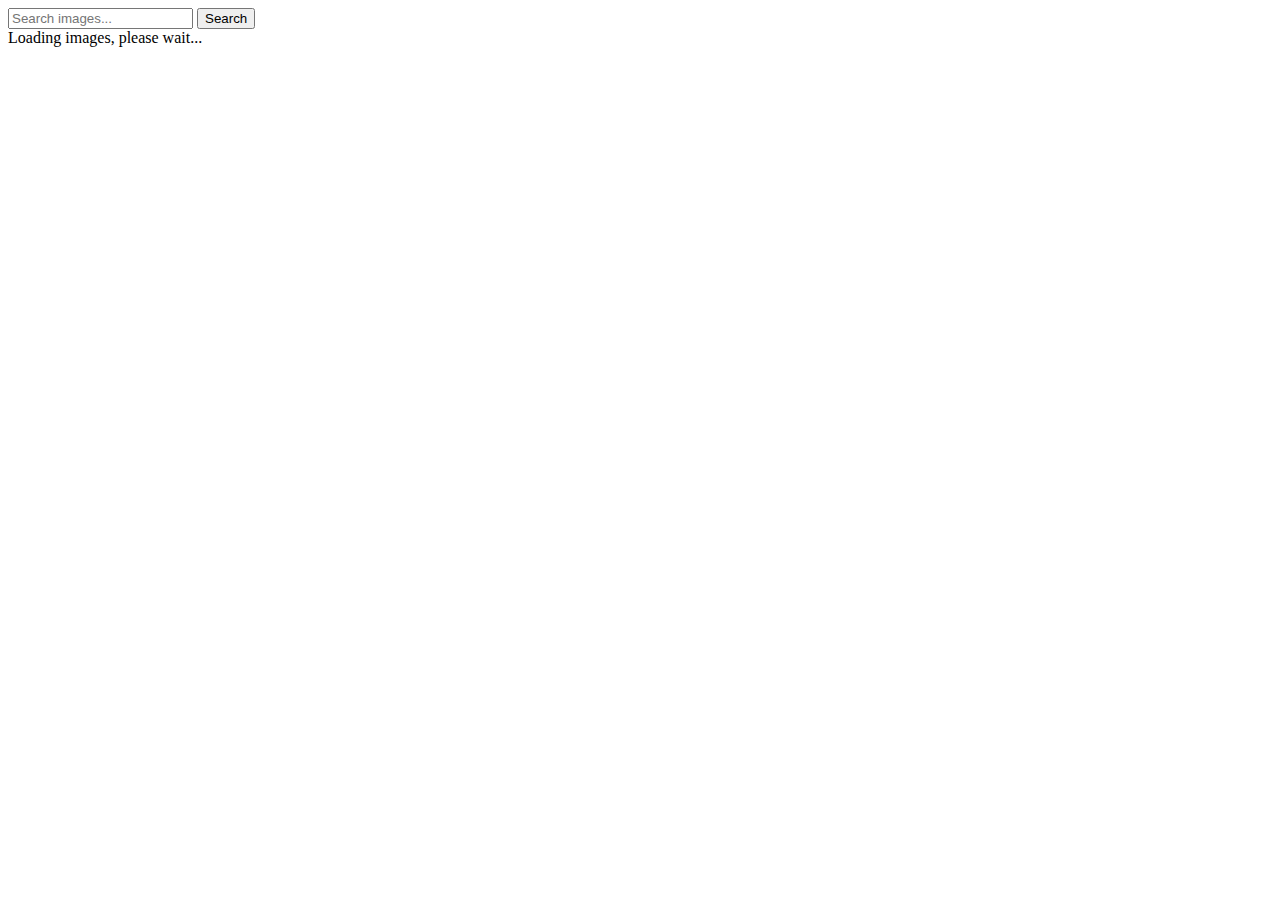
==== index.html @ 06e91617 "Initialize gh-pages" ====
<!DOCTYPE html>
<html lang="en">
  <head>
    <meta charset="UTF-8" />
    <link rel="icon" type="image/svg+xml" href="/goit-js-hw-11/favicon.svg" />
    <meta name="viewport" content="width=device-width, initial-scale=1.0" />
    <title>Vanilla App Template</title>
    
    <link rel="preconnect" href="https://fonts.googleapis.com" />
    <link rel="preconnect" href="https://fonts.gstatic.com" crossorigin />
    <link
      href="https://fonts.googleapis.com/css2?family=Montserrat:ital,wght@0,100..900;1,100..900&display=swap"
      rel="stylesheet"
    />
    
    
    
    <script type="module" crossorigin src="/goit-js-hw-11/commonHelpers.js"></script>
    <link rel="modulepreload" crossorigin href="/goit-js-hw-11/assets/vendor-0fc460d7.js">
    <link rel="stylesheet" href="/goit-js-hw-11/assets/vendor-4b066c51.css">
    <link rel="stylesheet" href="/goit-js-hw-11/assets/index-15dc093d.css">
  </head>
  <body>
    <div class="main-container">
      <form id="search-form">
        <label for="pixabay"></label>
        <input type="text" id="pixabay" placeholder="Search images..." />
        <button type="submit">Search</button>
      </form>
      <div id="loading">
        <span class="loader"></span>
        <span>Loading images, please wait...</span>
      </div>
      <ul class="gallery"></ul>
    </div>
  </body>
</html>
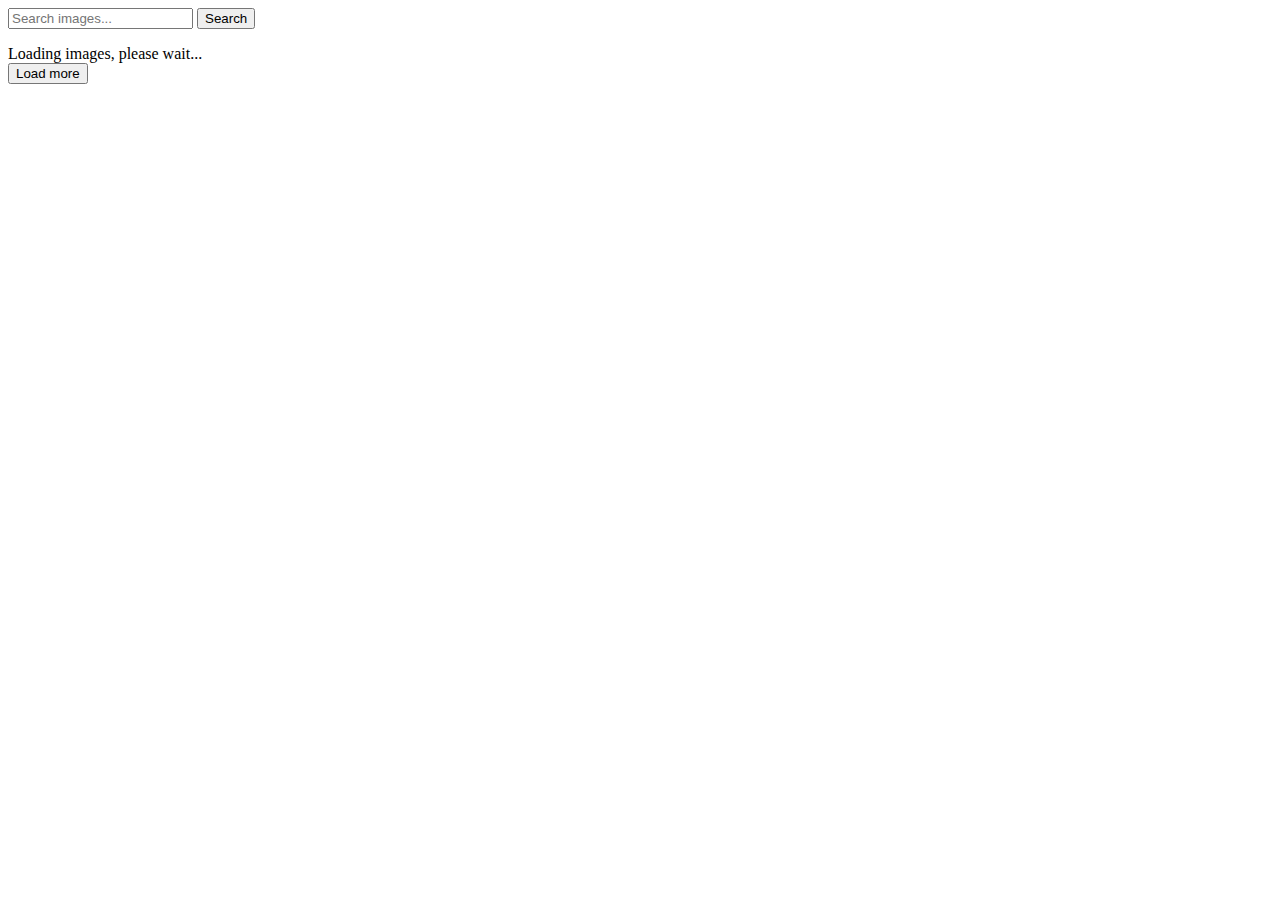
==== commit 2b694e5e: "Deploying to gh-pages from @ kittswaye/goit-js-hw-12@36e9d93459caf1c22b0a77ad988ca913279bd51f 🚀" ====
--- a/index.html
+++ b/index.html
@@ -2,7 +2,7 @@
 <html lang="en">
   <head>
     <meta charset="UTF-8" />
-    <link rel="icon" type="image/svg+xml" href="/goit-js-hw-11/favicon.svg" />
+    <link rel="icon" type="image/svg+xml" href="/goit-js-hw-12/favicon.svg" />
     <meta name="viewport" content="width=device-width, initial-scale=1.0" />
     <title>Vanilla App Template</title>
     
@@ -15,10 +15,10 @@
     
     
     
-    <script type="module" crossorigin src="/goit-js-hw-11/commonHelpers.js"></script>
-    <link rel="modulepreload" crossorigin href="/goit-js-hw-11/assets/vendor-0fc460d7.js">
-    <link rel="stylesheet" href="/goit-js-hw-11/assets/vendor-4b066c51.css">
-    <link rel="stylesheet" href="/goit-js-hw-11/assets/index-15dc093d.css">
+    <script type="module" crossorigin src="/goit-js-hw-12/commonHelpers.js"></script>
+    <link rel="modulepreload" crossorigin href="/goit-js-hw-12/assets/vendor-b11e2a50.js">
+    <link rel="stylesheet" href="/goit-js-hw-12/assets/vendor-4b066c51.css">
+    <link rel="stylesheet" href="/goit-js-hw-12/assets/index-5f51afde.css">
   </head>
   <body>
     <div class="main-container">
@@ -27,11 +27,14 @@
         <input type="text" id="pixabay" placeholder="Search images..." />
         <button type="submit">Search</button>
       </form>
+      <ul class="gallery"></ul>
       <div id="loading">
         <span class="loader"></span>
         <span>Loading images, please wait...</span>
       </div>
-      <ul class="gallery"></ul>
+      <div class="loadmore">
+        <button type="button" id="loadmore">Load more</button>
+      </div>
     </div>
   </body>
 </html>
